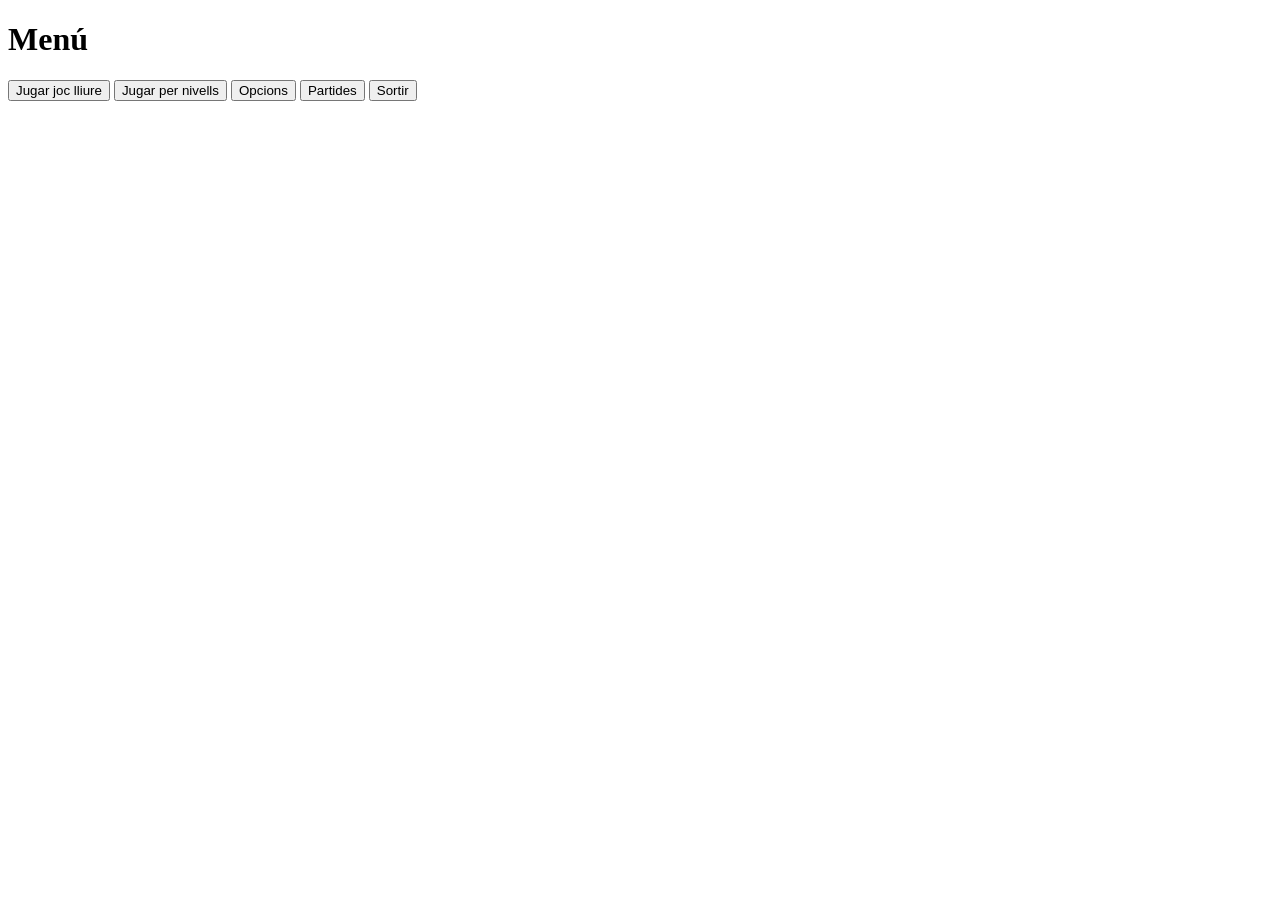
==== index.html @ 4cc1af43 "modificat el menú i fet el mode 1" ====
<!DOCTYPE html> 
<html>
	<head>
		<script src="./js/main.js"></script>
		<link rel="stylesheet" 
			href="./styles/main.css">
		<title> Memory - Menú </title>
	</head>
	<body>
		<h1 id="title">Menú</h1>
		<button id="playMode1" class="center"> Jugar joc lliure </button>
		<button id="playMode2" class="center"> Jugar per nivells </button>
		<button id="options" class="center"> Opcions </button>
		<button id="saves" class="center"> Partides </button>
		<button id="exit" class="center"> Sortir </button>
	</body>
</html>
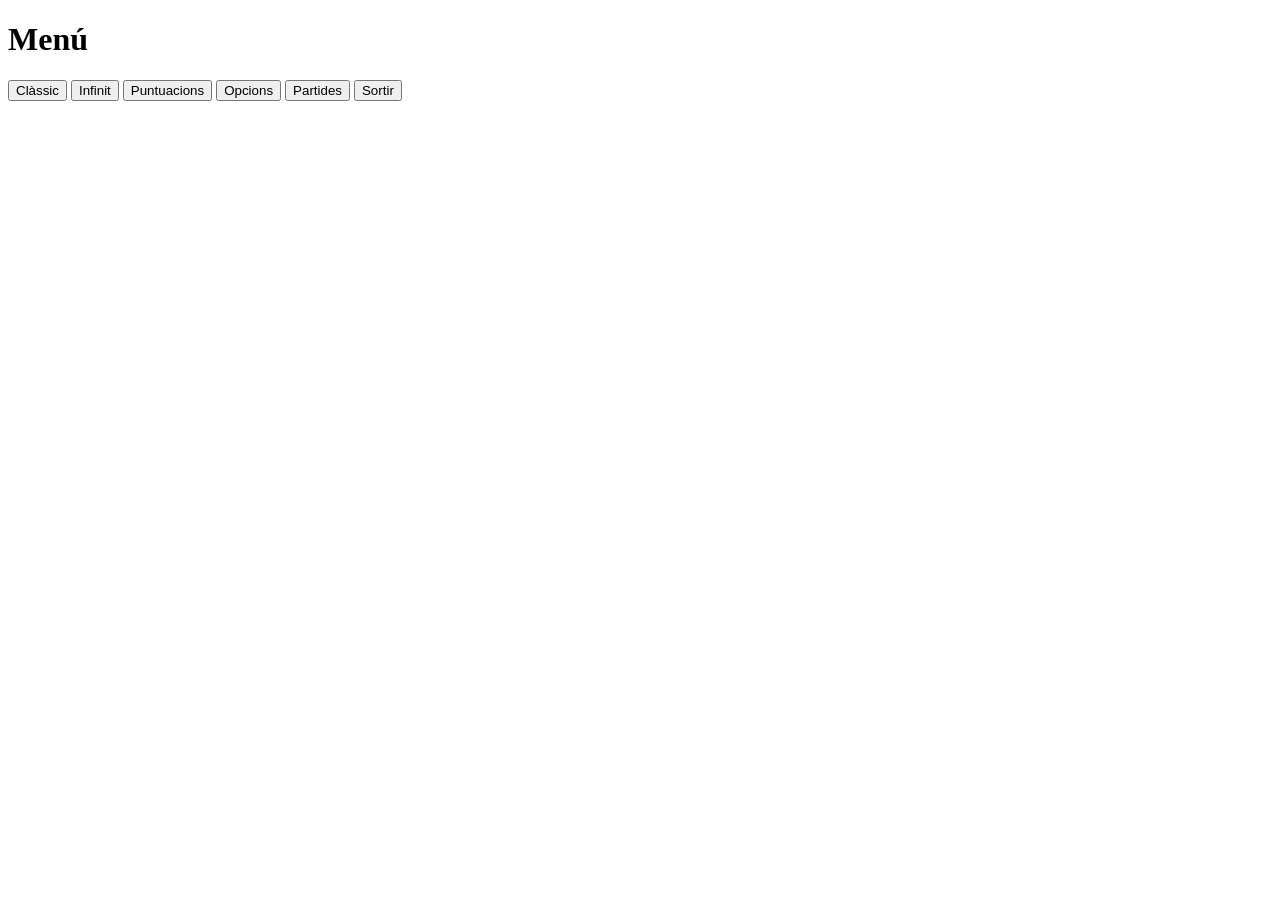
==== commit 1d498a2f: "sistema puntuacions fet" ====
--- a/index.html
+++ b/index.html
@@ -8,8 +8,9 @@
 	</head>
 	<body>
 		<h1 id="title">Menú</h1>
-		<button id="playMode1" class="center"> Jugar joc lliure </button>
-		<button id="playMode2" class="center"> Jugar per nivells </button>
+		<button id="playMode1" class="center"> Clàssic </button>
+		<button id="playMode2" class="center"> Infinit </button>
+		<button id="scoresBtn" class="center">Puntuacions</button>
 		<button id="options" class="center"> Opcions </button>
 		<button id="saves" class="center"> Partides </button>
 		<button id="exit" class="center"> Sortir </button>
